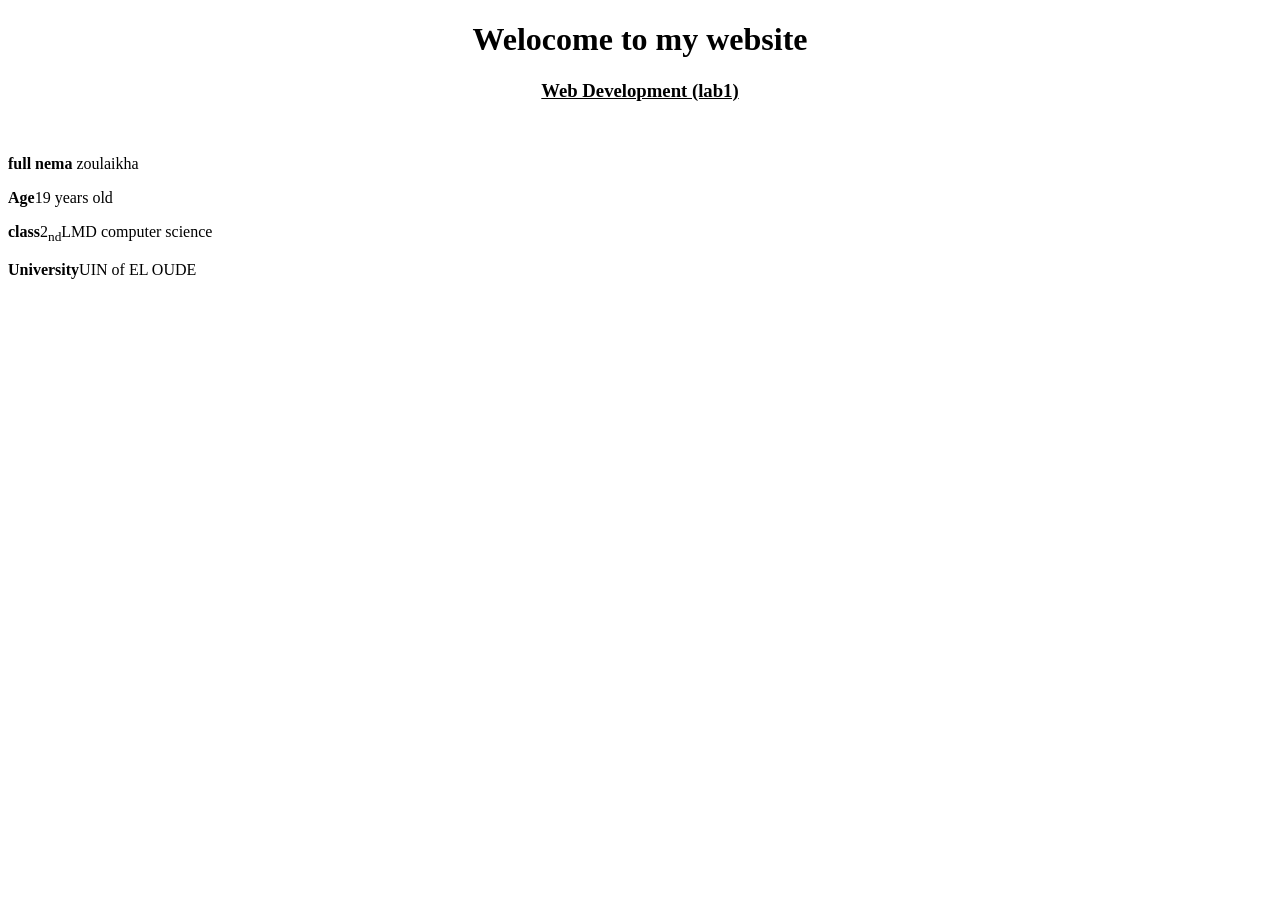
==== index.html @ eb67643c "Add files via upload" ====
<!DOCTYPE html>
<html lang="en">
<head>
    <meta charset="UTF-8">
    <title>Web DEV : lab 1</title>
</head>
<body>
    <center>
        <h1> Welocome to my website</h1>
        <h3><u> Web Development (lab1)</u></h3>
        
    </center>
    <br>
    <p><b>full nema </b> zoulaikha </p>
    <p><b>Age</b>19 years old</p>
    <p><b>class</b>2<sub>nd</sub>LMD computer science </p>
    <p><b>University</b>UIN of EL OUDE</p>
</body>
</html>
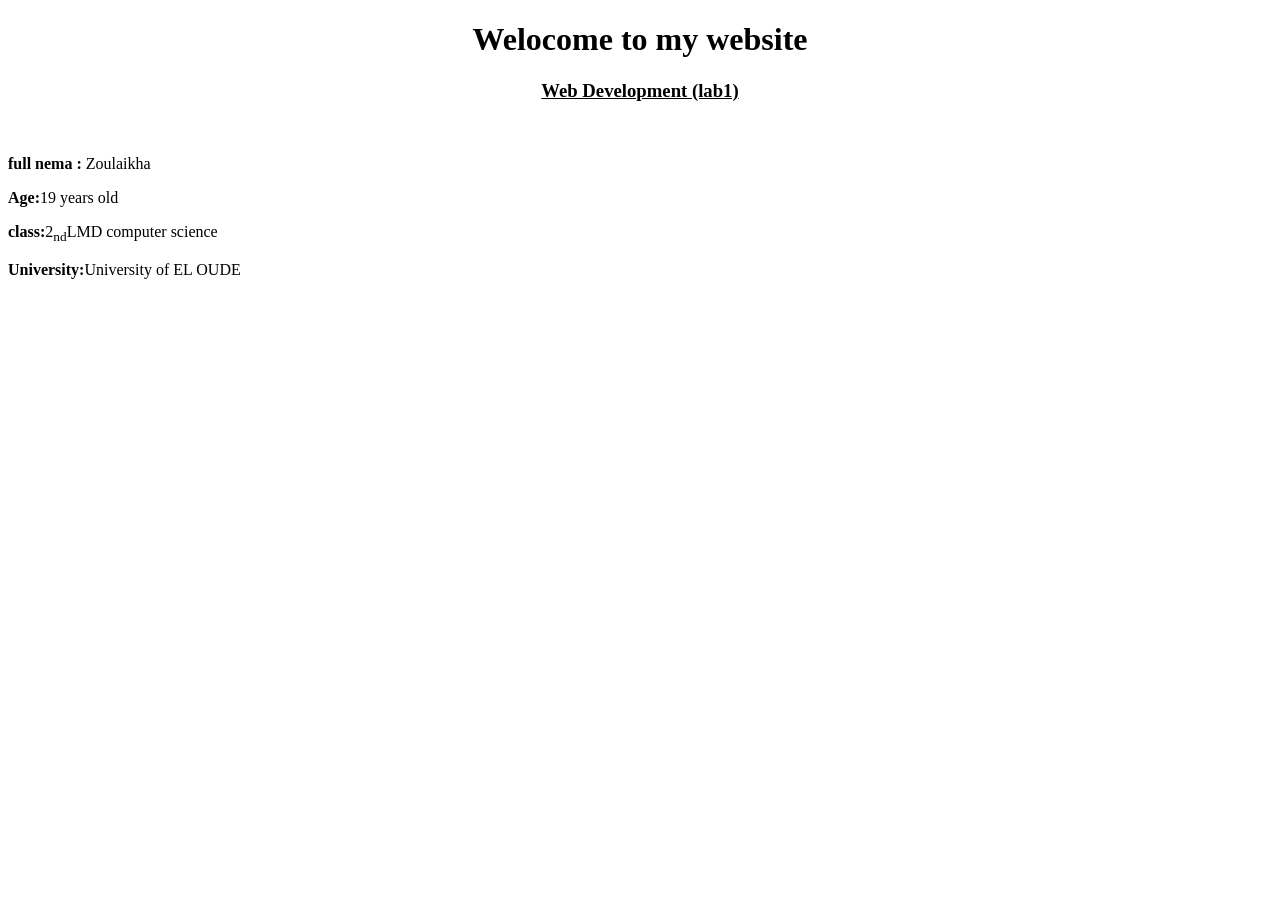
==== commit 5848c41d: "update index.html" ====
--- a/index.html
+++ b/index.html
@@ -11,9 +11,9 @@
         
     </center>
     <br>
-    <p><b>full nema </b> zoulaikha </p>
-    <p><b>Age</b>19 years old</p>
-    <p><b>class</b>2<sub>nd</sub>LMD computer science </p>
-    <p><b>University</b>UIN of EL OUDE</p>
+    <p><b>full nema :</b> Zoulaikha </p>
+    <p><b>Age:</b>19 years old</p>
+    <p><b>class:</b>2<sub>nd</sub>LMD computer science </p>
+    <p><b>University:</b>University of EL OUDE</p>
 </body>
 </html>
